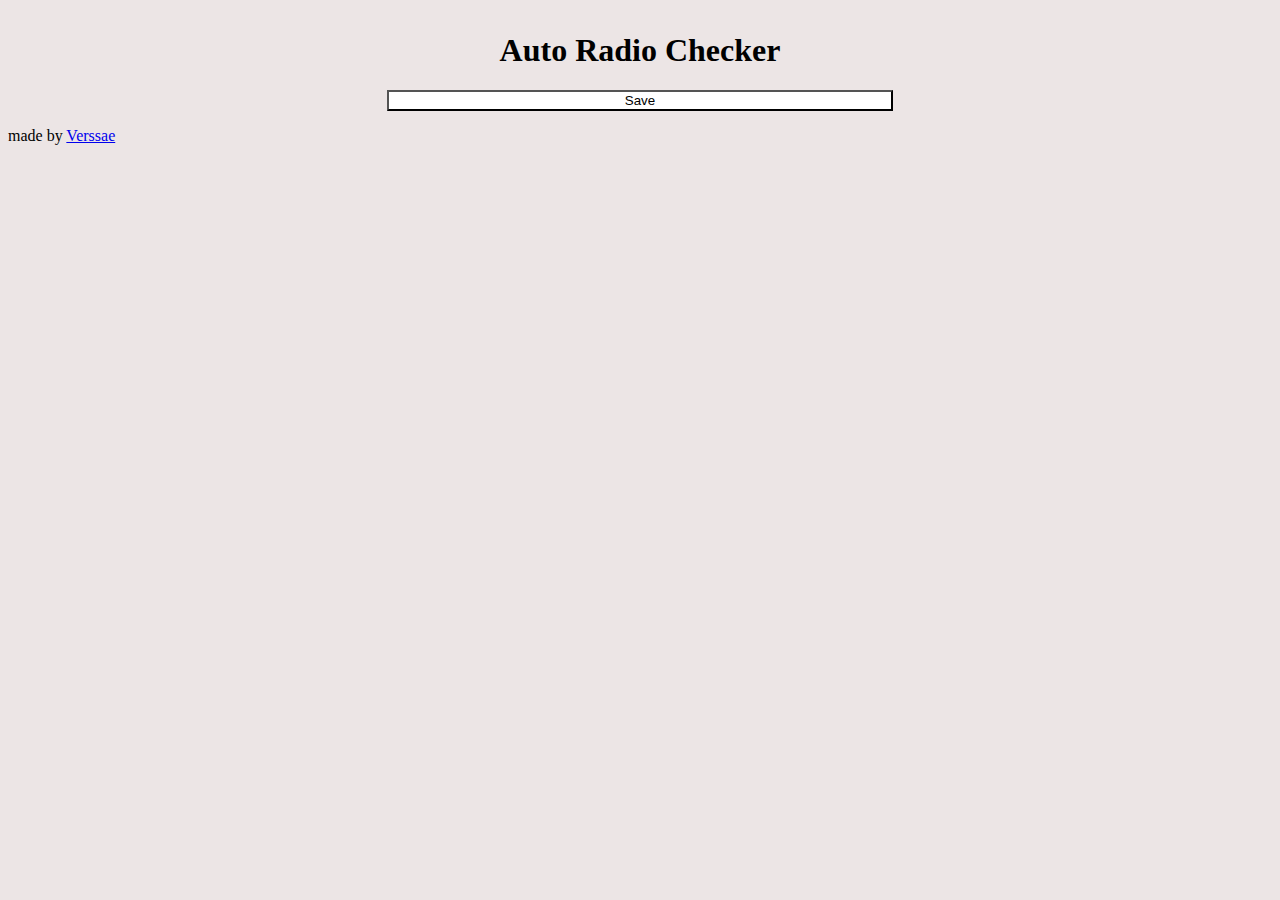
==== popup.html @ bef94dbd "version 0.1" ====
<!DOCTYPE html>
<html>

<head>
    <script src="popup.js"></script>
    <link rel="stylesheet" href="popup.css">
    <title>Auto Radio Checker</title>
</head>

<body>
    <h1>Auto Radio Checker</h1>

    <div id="tbox">
        <table></table>
    </div>
    <div id="bbox">
        <button id="save">Save</button>
    </div>
    <footer>
        <p>made by <a href="https://github.com/Verssae">Verssae</a></p>
    </footer>

</body>

</html>
---- popup.css ----
h1 {
    text-align: center;
    margin-top: 1em;
}

table, th, td {
    border: 1px solid black;
}

table {
    width: 100%;
}

#save {
    width: 100%;
}

button {
    background-color: white;
}

#bbox {
    margin: auto;
    width: 40%;
}

#tbox {
    margin-bottom: 5px;
    background-color: #fff;
}

body {
    background-color: rgb(236, 229, 229);
    min-width: 300px;
}
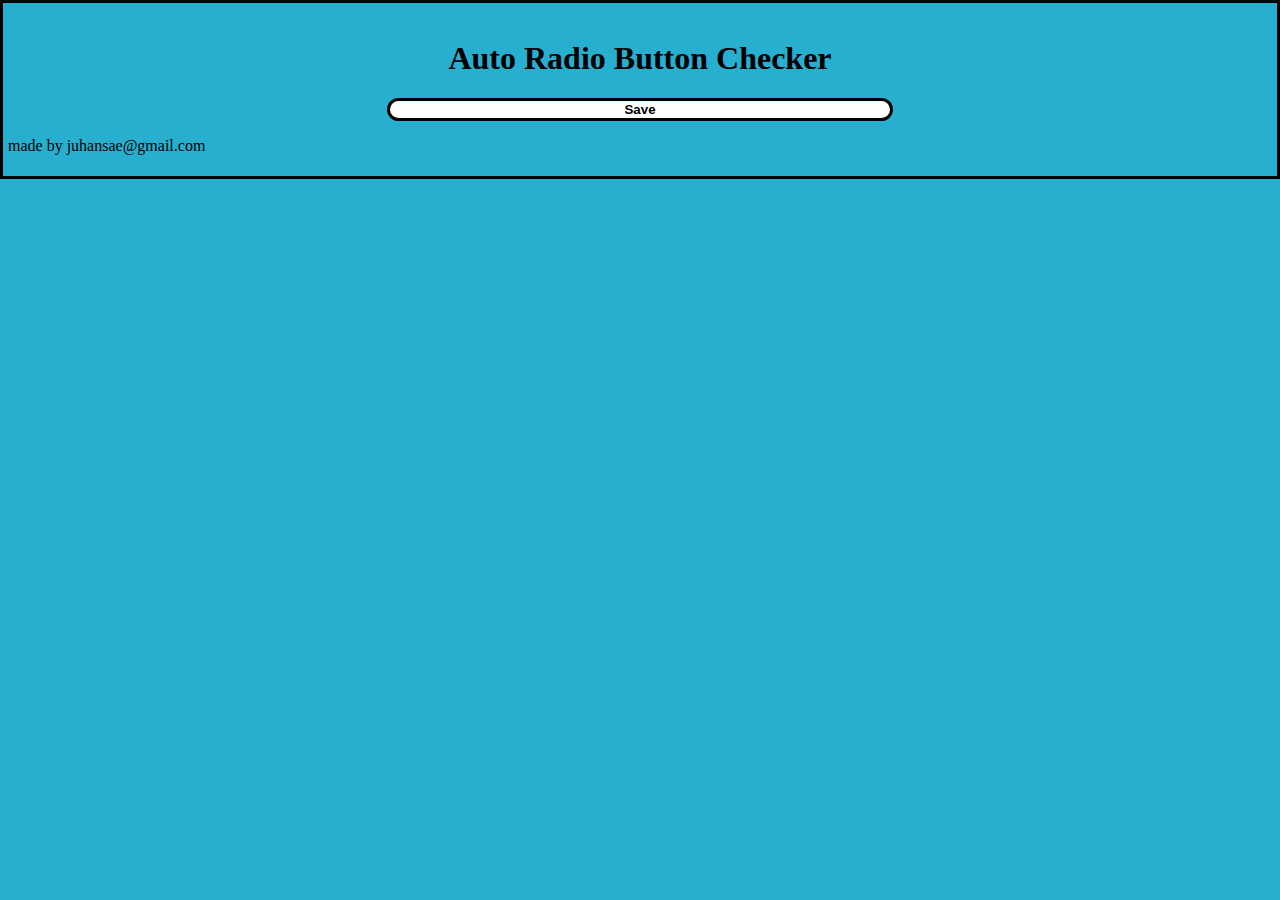
==== commit 5e9a266b: "version 0.11" ====
--- a/popup.html
+++ b/popup.html
@@ -8,7 +8,7 @@
 </head>
 
 <body>
-    <h1>Auto Radio Checker</h1>
+    <h1>Auto Radio Button Checker</h1>
 
     <div id="tbox">
         <table></table>
@@ -17,7 +17,7 @@
         <button id="save">Save</button>
     </div>
     <footer>
-        <p>made by <a href="https://github.com/Verssae">Verssae</a></p>
+        <p>made by juhansae@gmail.com</p>
     </footer>
 
 </body>
--- a/popup.css
+++ b/popup.css
@@ -3,20 +3,22 @@
     margin-top: 1em;
 }
 
-table, th, td {
-    border: 1px solid black;
+table, td, th {
+    border: 3px solid black;
+    border-collapse: collapse;
 }
 
-table {
-    width: 100%;
-}
 
 #save {
     width: 100%;
+    border: 3px solid black;
+    border-radius: 30px;
 }
 
 button {
     background-color: white;
+    border-radius: 100%;
+    font-weight: bold;
 }
 
 #bbox {
@@ -30,6 +32,9 @@
 }
 
 body {
-    background-color: rgb(236, 229, 229);
+    background-color: rgb(40, 174, 207);
     min-width: 300px;
+    margin: 0px;
+    padding: 5px;
+    border: 3px solid black;
 }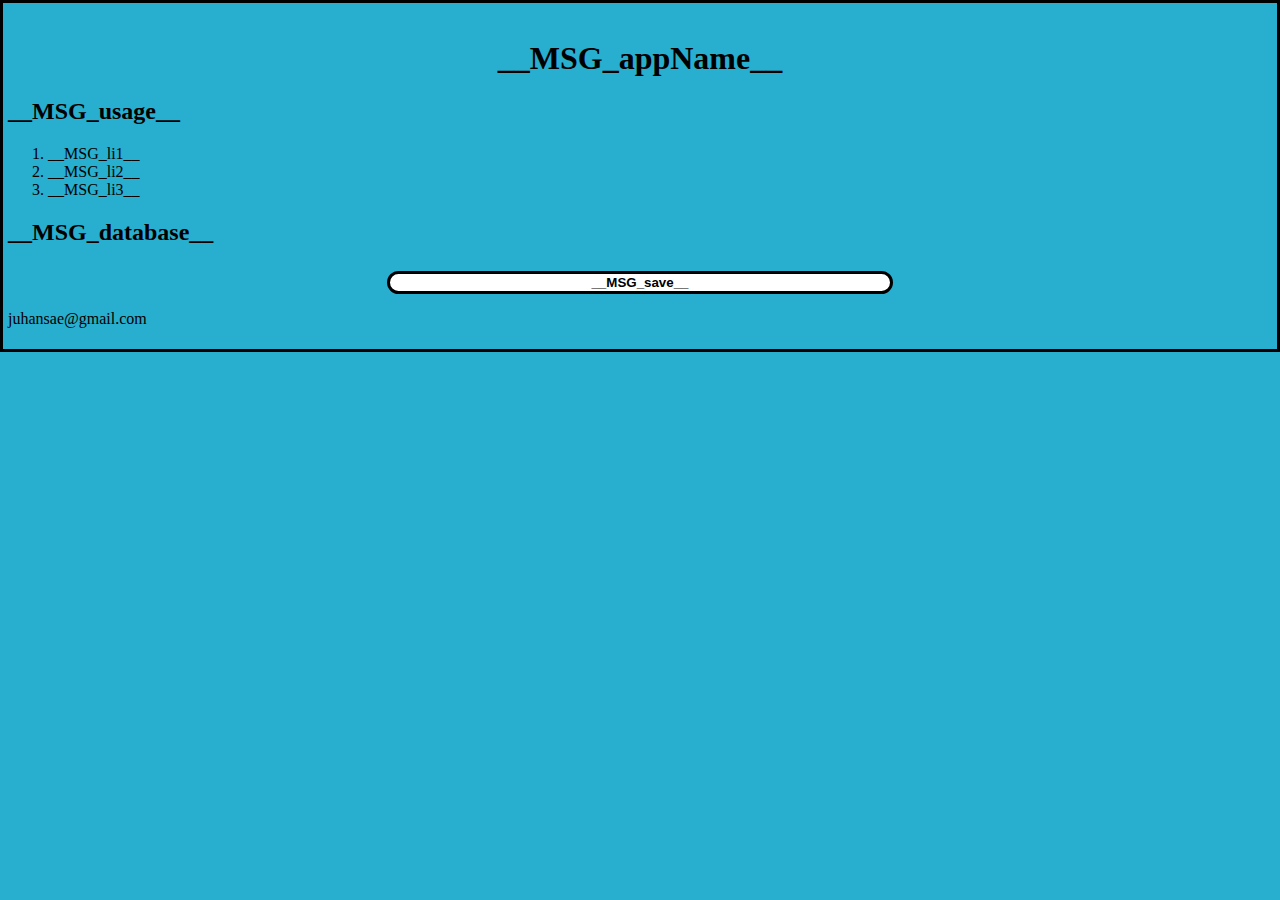
==== commit 884237cf: "chrome storage local to sync" ====
--- a/popup.html
+++ b/popup.html
@@ -4,20 +4,33 @@
 <head>
     <script src="popup.js"></script>
     <link rel="stylesheet" href="popup.css">
-    <title>Auto Radio Checker</title>
+    <title>__MSG_appName__</title>
 </head>
 
 <body>
-    <h1>Auto Radio Button Checker</h1>
+    <h1>__MSG_appName__</h1>
 
-    <div id="tbox">
-        <table></table>
-    </div>
-    <div id="bbox">
-        <button id="save">Save</button>
-    </div>
+    <section>
+        <h2>__MSG_usage__</h2>
+        <ol>
+            <li>__MSG_li1__</li>
+            <li>__MSG_li2__</li>
+            <li>__MSG_li3__</li>
+        </ol>
+    </section>
+
+    <section>
+        <h2>__MSG_database__</h2>
+        <div id="tbox">
+            <table></table>
+        </div>
+        <div id="bbox">
+            <button id="save">__MSG_save__</button>
+        </div>
+    </section>
+
     <footer>
-        <p>made by juhansae@gmail.com</p>
+        <p>juhansae@gmail.com</p>
     </footer>
 
 </body>
